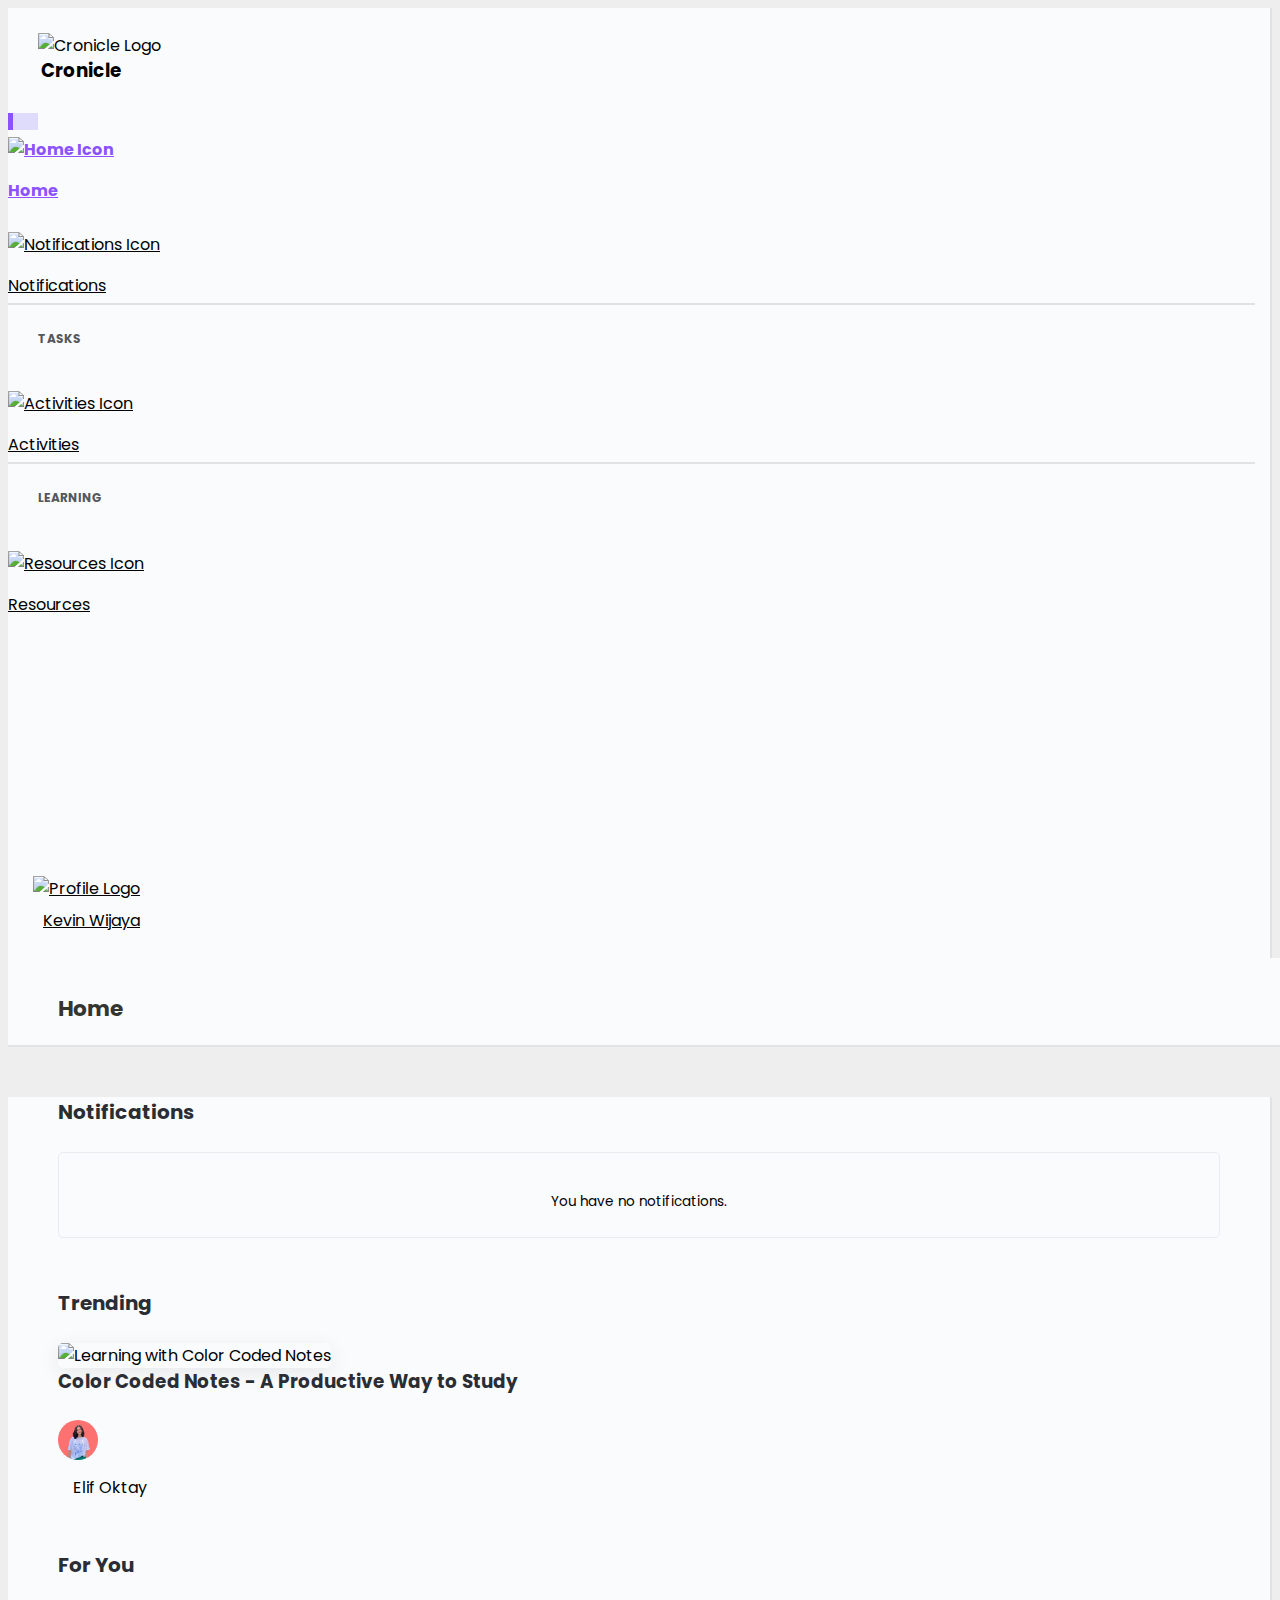
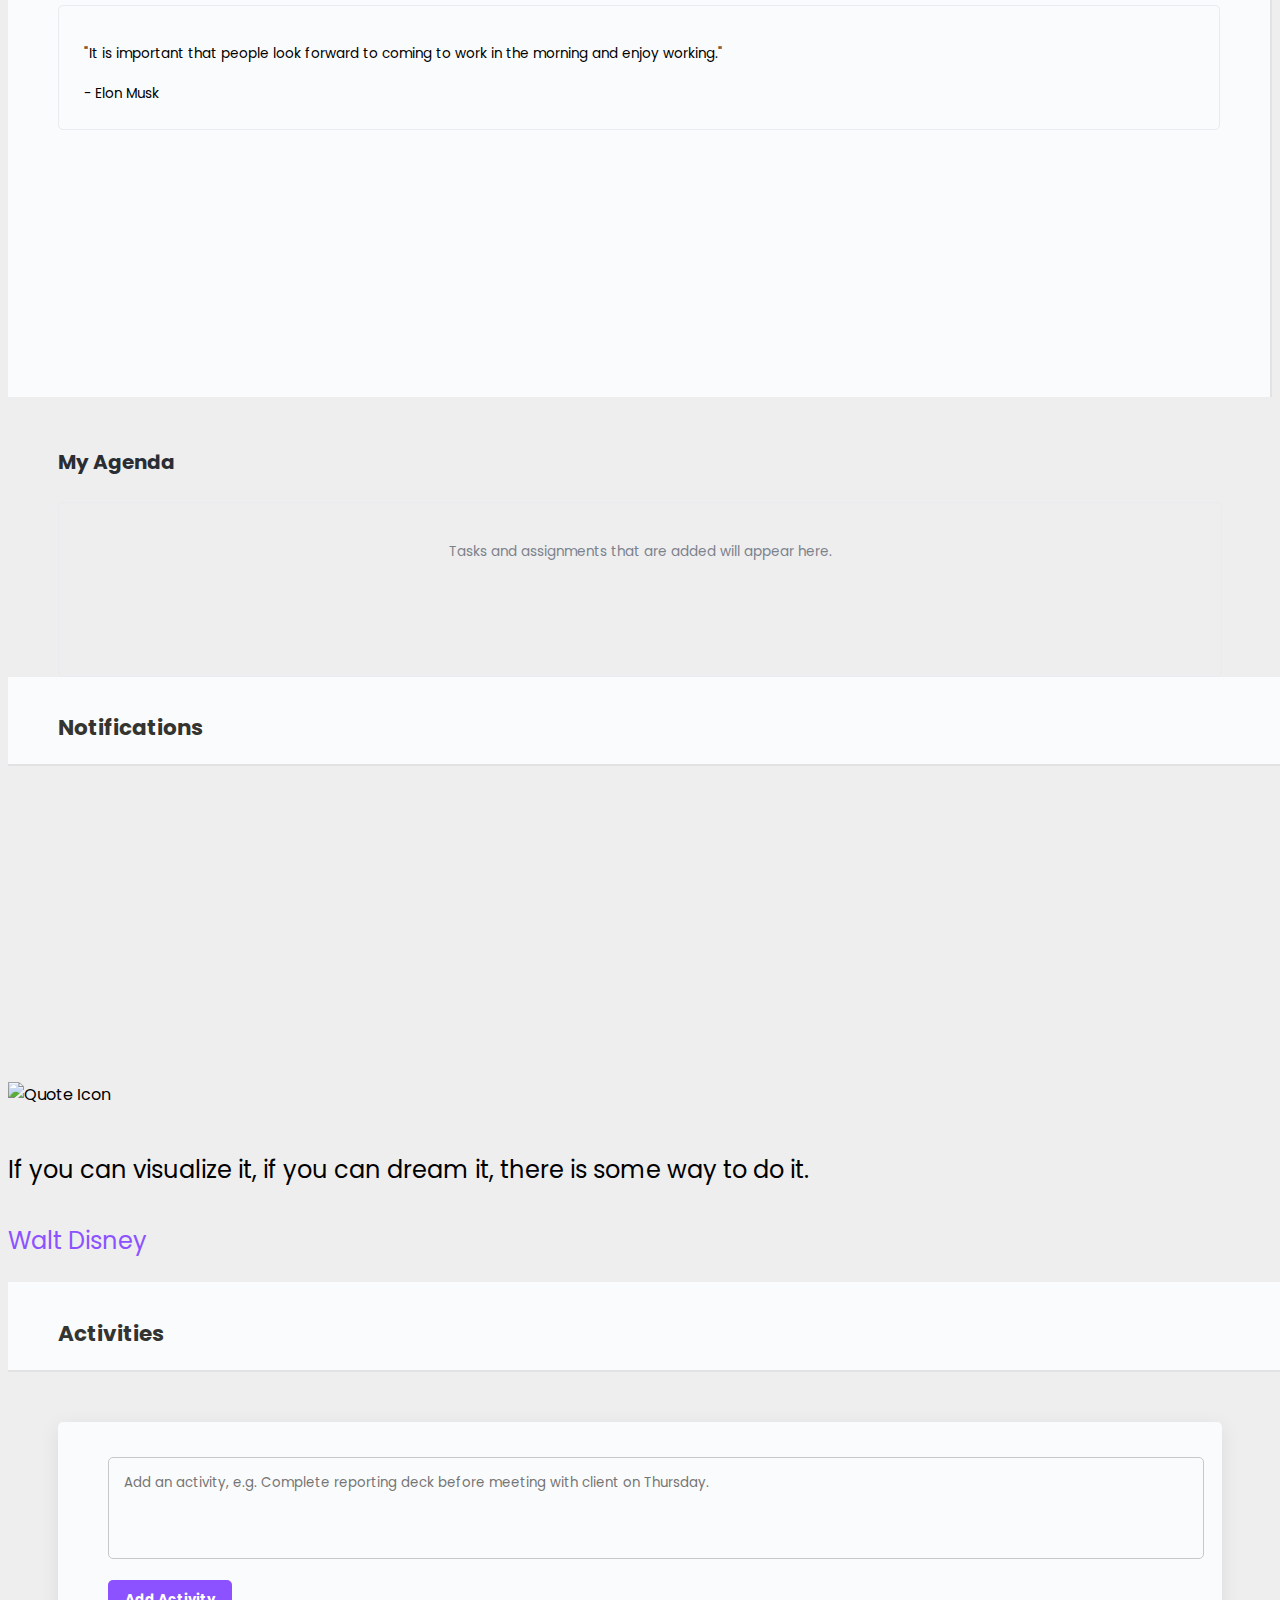
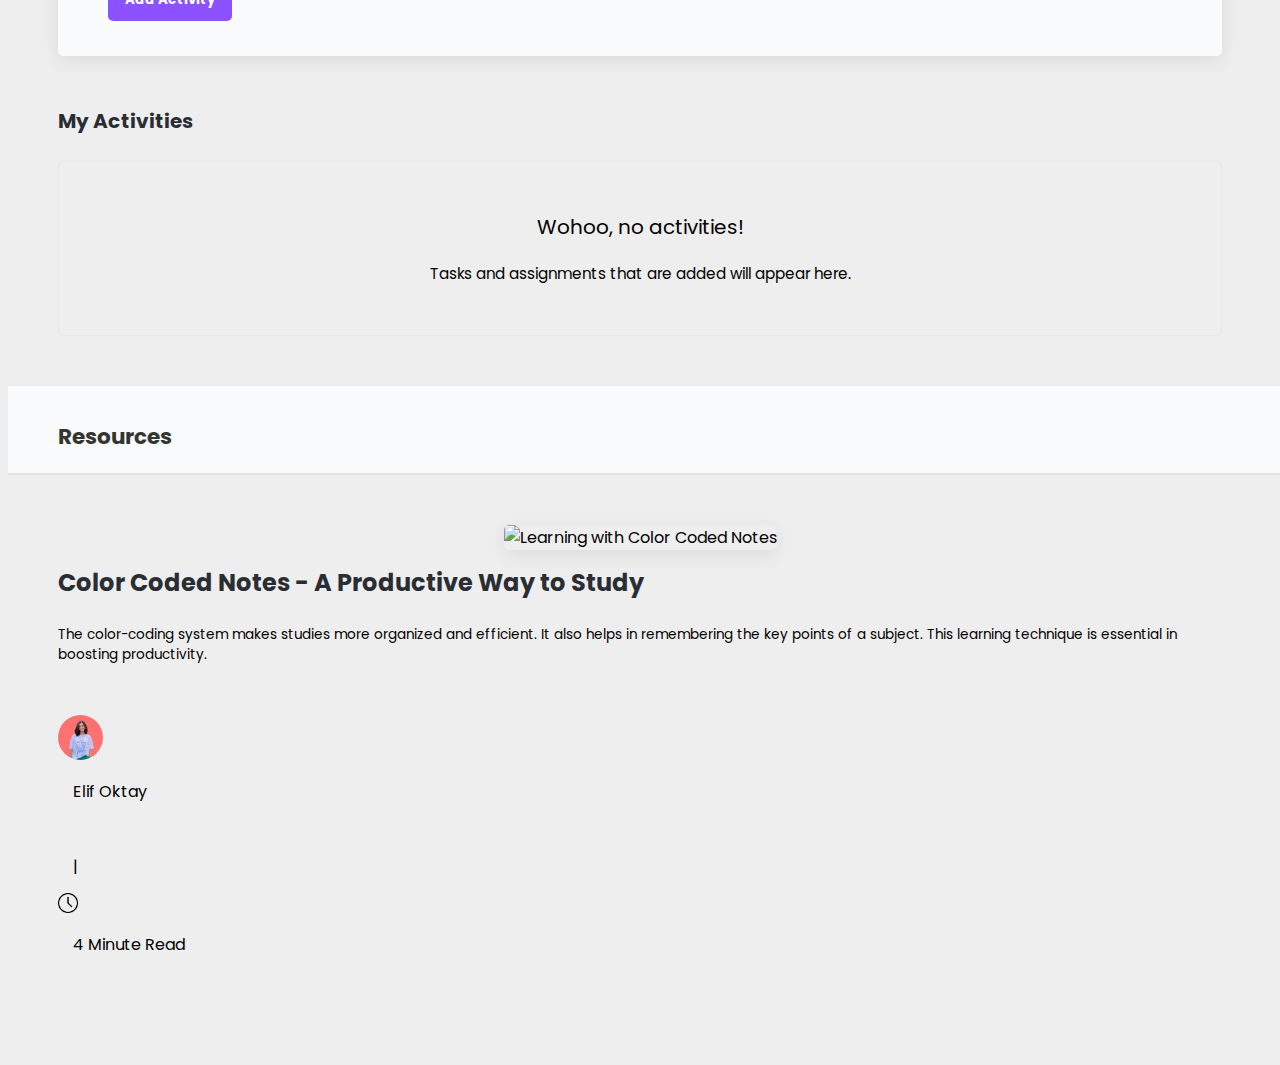
==== dashboard/index.html @ 2a7c4278 "Update index.html" ====
<!DOCTYPE html>
<html lang = "en-us">
<head>
	<!-- Webpage Title -->
	<title>Dashboard | Cronicle</title>

	<!-- Website Icon -->
	<link rel = "shortcut icon" type = "image" href = "../main/image/logo.png">

	<!-- Meta Tags -->
	<meta charset = "UTF-8"> <!-- Language -->
	<meta http-equiv='content-language' content='en-us'> <!-- Language -->

	<meta name = "viewport" content = "width = device-width, initial-scale = 1"> <!-- Mobile Responsiveness -->

	<!-- Bootstrap 4.1 CSS Library -->
	<link rel = "stylesheet" href = "https://cdn.jsdelivr.net/npm/bootstrap@4.1.3/dist/css/bootstrap.min.css" integrity = "sha384-MCw98/SFnGE8fJT3GXwEOngsV7Zt27NXFoaoApmYm81iuXoPkFOJwJ8ERdknLPMO" crossorigin = "anonymous">

	<!-- Main CSS -->
	<link rel = "stylesheet" href = "../main/css/style.css">

	<style>
		/** Default */
		body {
			background-color: #eee;
		}

		a {
			font-family: Segoe UI, roboto, Helvetica Neue, helvetica, arial, sans-serif;
		}

		div.container-fluid, div.col-2, div.col-10, div.col-12 {
			padding: 0;
		}

		div.row {
			margin: 0;
		}




		/** Left Navbar */
		div.nav {
			background-color: #fafbfc;
			height: 100vh;
			padding: 25px 15px 25px 0;
			border-right: 2px solid #e2e2e2;
			position: sticky;
			top: 0;
		}

		div.nav p {
			margin-bottom: 0;
		}

		div.nav div.logo {
			margin-left: 30px;
			margin-bottom: 25px;
		}

		div.nav div.logo p {
			color: black;
			font-weight: bold;
			font-size: 1.15em;
			margin-top: -1.5px;
			margin-left: 2.5px;
		}

		div.nav p.title {
			color: #53575e;
			font-weight: bold;
			font-size: .75em;
			border-top: 2px solid #e2e2e2;
			padding: 25px 0 15px 30px;
			margin-top: 5px;
		}

		div.nav a.profile {
			color: black;
			position: absolute;
			left: 25px;
			bottom: 25px;
		}

		div.nav a.profile:hover {
			color: var(--cpurple);
		}

		div.nav a.profile p {
			margin-top: 7.5px;
			margin-left: 10px;
		}

		div.nav a.nav-link {
			color: black;
			padding-left: 30px;
			margin-bottom: 10px;
			border-top-left-radius: 0;
			border-bottom-left-radius: 0;
		}

		div.nav a.nav-link:hover {
			background-color: rgb(245, 245, 245);
		}

		div.nav a.nav-link img[alt *= "Icon"] {
			margin-top: 3.5px;
			margin-right: 10px;
		}

		div.nav a.nav-link.active {
			background-color: #dfdbfb;
			color: var(--cpurple);
			font-weight: bold;
			border-left: 5px solid var(--cpurple);
			padding-left: 25px;
		}

		div.nav a.nav-link.active:hover {
			background-color: #dfdbfb;
		}

		div.nav a.nav-link.active img[alt *= "Home Icon"] {
			content: url("image/icon home active.svg");
		}

		div.nav a.nav-link.active img[alt *= "Notifications Icon"] {
			content: url("image/icon notifications active.svg");
		}

		div.nav a.nav-link.active img[alt *= "Activities Icon"] {
			content: url("image/icon activities active.svg");
		}

		div.nav a.nav-link.active img[alt *= "Resources Icon"] {
			content: url("image/icon resources active.svg");
		}




		/** Top NavBar */
		div.top-nav {
			background-color: #fafbfc;
			width: 100%;
			border-bottom: 2px solid #e2e2e2;
			padding: 20px 50px;
		}

		div.top-nav h1 {
			color: #343431;
			font-size: 1.35em;
			margin-bottom: 0;
		}




		/** Content */
		div.content {
			padding: 50px;
		}

		div.content h2 {
			color: #2a2e34;
			font-size: 1.25em;
			margin-bottom: 25px;
		}




		/** Home Page */
		div.home col-12 {
			padding: 0;
		}

		div.home h2 {
			color: #2a2e34;
			font-size: 1.25em;
			margin-top: 50px;
			margin-bottom: 25px;
		}

		div.home div.left {
			background-color: #fafbfc;
			min-height: 100vh;
			padding: 0 50px;
			border-right: 2px solid #e2e2e2;
		}

		div.home div.right {
			padding: 0 50px;
		}

		div.home div.notif, div.home div.for-you {
			font-size: .85em;
			text-align: center;
			border: 1px solid #e9ebf0;
			border-radius: 5px;
			padding: 25px;
		}

		div.home div.for-you {
			text-align: left;
			margin-bottom: 50px;
		}

		div.home div.notif p, div.home div.for-you p {
			margin-bottom: 0;
		}

		div.home div.trending div.col-4, div.home div.trending div.col-7 {
			padding: 0;
		}

		div.home div.trending h2 {
			font-size: 1.15em;
			margin-top: 0;
		}

		div.home div.trending img.full {
			box-shadow: 0 5px 20px #00000014;
		}

		div.home div.trending img[src *= "author"] {
			box-shadow: none;
			margin-bottom: 0;
			border-radius: 50%;
		}

		div.home div.trending p.description {
			font-size: 1em;
			margin-top: 7.5px;
			margin-left: 15px;
		}




		div.home div.agenda {
			color: #7c828d;
			font-size: .85em;
			text-align: center;
			border: 1px solid #e9ebf0;
			border-radius: 5px;
			padding: 25px 10px 100px 10px;
		}




		/** Notifications Page */
		div.notifications img {
			margin-top: 25%;
			margin-bottom: 25px;
		}

		div.notifications h2 {
			font-weight: normal;
			line-height: 1.5em;
			margin-bottom: 35px;
		}

		div.notifications p {
			color: var(--cpurple);
			font-size: 1.5em;
		}




		/** Activities Page */
		div.activities div.add {
			background-color: #fafbfc;
			font-size: .95em;
			border-radius: 5px;
			box-shadow: 0 5px 20px #00000014;
			padding: 35px 50px;
			margin-bottom: 50px;
		}

		div.activities div.add textarea {
			background: transparent;
			border-radius: 5px;
			border: 1px solid rgb(200, 200, 200);
			width: 100%;
			height: 70px;
			resize: none;
			padding: 15px;
			margin-bottom: 15px;
		}

		div.activities div.add textarea:focus, div.activities div.add textarea:active {
			outline: none;
		}

		div.activities div.add button.primary {
			box-shadow: none;
		}

		div.activities div.list {
			border-radius: 5px;
			border: 1px solid rgba(127,127,127,.06);
		}

		div.activities div.list h3.zero {
			font-size: 1.25em;
			font-weight: normal;
			text-align: center;
			margin-top: 50px;
			margin-bottom: 20px;
		}

		div.activities div.list p.zero {
			text-align: center;
			font-size: .95em;
			margin-bottom: 50px;
		}




		/** Resources Page */
		div.resources div.content h2 {
			font-size: 1.5em;
			margin-top: 0;
		}

		div.resources div.content p {
			font-size: .85em;
			margin-bottom: 50px;
		}

		div.resources div.content div.col-4 {
			text-align: center;
		}

		div.resources div.content img.full {
			box-shadow: 0 5px 20px #00000014;
			width: 85%;
			margin-bottom: 15px;
		}

		div.resources div.content img[src *= "author"] {
			box-shadow: none;
			margin-bottom: 0;
			border-radius: 50%;
		}

		div.resources div.content p.description {
			font-size: 1em;
			margin-top: 12.5px;
			margin-left: 15px;
		}

		div.resources div.content p.break {
			font-size: 1em;
			margin: 12.5px 15px 0 15px;
		}

		div.resources div.content img[src *= "icon"] {
			margin-top: 13.5px;
		}




		/** Temporary Responsive CSS */
		@media (max-width: 1185px) {
			div.container-fluid {
				/** display: none; */
			}
		}

		/** @media (min-width: 1185px) { */
			div.small {
				display: none;
			}
		/** } */
	</style>
</head>
<body>

	<div class = "container-fluid">

		<div class="row">

		  	<div class="col-2">
		    	
		    	<div class="nav flex-column nav-pills" id="v-pills-tab" role="tablist" aria-orientation="vertical">

		    		<!-- Cronicle Logo -->
		    		<div class = "row logo">

		    			<img src = "../main/image/logo.png" alt = "Cronicle Logo" width = "25" height = "25">

						<p>Cronicle</p>

					</div>

					<!-- Links -->
			      	<a class="nav-link active" id="v-pills-home-tab" data-toggle="pill" href="#v-pills-home" role="tab" aria-controls="v-pills-home" aria-selected="true">

			      		<div class = "row">

				      		<img src = "image/icon home.svg" alt = "Home Icon" width = "15" height = "15">

				      		<p>Home</p>

				      	</div>

			      	</a>
			      
			      	<a class="nav-link" id="v-pills-notifications-tab" data-toggle="pill" href="#v-pills-notifications" role="tab" aria-controls="v-pills-notifications" aria-selected="false">

			      		<div class = "row">

				      		<img src = "image/icon notifications.svg" alt = "Notifications Icon" width = "15" height = "15">

			      			<p>Notifications</p>

			      		</div>

			      	</a>

			      	<p class = "title">TASKS</p>

			      	<a class="nav-link" id="v-pills-activities-tab" data-toggle="pill" href="#v-pills-activities" role="tab" aria-controls="v-pills-activities" aria-selected="false">

			      		<div class = "row">

				      		<img src = "image/icon activities.svg" alt = "Activities Icon" width = "15" height = "15">

				      		<p>Activities</p>

				      	</div>

			      	</a>

			      	<p class = "title">LEARNING</p>
			      
			      	<a class="nav-link" id="v-pills-resources-tab" data-toggle="pill" href="#v-pills-resources" role="tab" aria-controls="v-pills-resources" aria-selected="false">

			      		<div class = "row">

				      		<img src = "image/icon resources.svg" alt = "Resources Icon" width = "15" height = "15">

				      		<p>Resources</p>

				      	</div>

			      	</a>

			      	<a class = "profile" href = "#">

			      		<div class = "row">

				      		<img src = "image/logo profile.svg" alt = "Profile Logo" width = "35" height = "35">

				      		<p>Kevin Wijaya</p>

				      	</div>

			      	</a>
			    
			    </div>

			</div>

			<div class="col-10">

			    <div class="tab-content" id="v-pills-tabContent">

			    	<!-- Home Page -->
			    	<div class="tab-pane home fade show active" id="v-pills-home" role="tabpanel" aria-labelledby="v-pills-home-tab">

			    		<!-- Top NavBar -->
			    		<div class = "col-12">

				      		<div class = "top-nav">
							
				      			<h1>Home</h1>

							</div>

						</div>

						<!-- Content -->
						<div class = "col-12">

							<div class = "row">

								<div class = "col-8 left">

									<!-- Notifications -->
									<h2>Notifications</h2>

									<div class = "notif">

										<p>You have no notifications.</p>

									</div>

									<!-- Trending -->
									<h2>Trending</h2>

									<div class = "trending">

										<div class = "row">

											<div class = "col-4">

												<img src = "../learning/color-coded-notes/image.jpg" alt = "Learning with Color Coded Notes" class = "full">

											</div>

											<div class = "col-1"></div>

											<div class = "col-7">

												<h2>Color Coded Notes - A Productive Way to Study</h2>

												<div class = "row">

													<img src = "../learning/image/author elif.png" alt = "Author Elif" width = "40" height = "40">

													<p class = "description">Elif Oktay</p>

												</div>

											</div>

										</div>

									</div>

									<!-- For You -->
									<h2>For You</h2>

									<div class = "for-you">

										<p>
											"It is important that people look forward to coming to work in the morning and enjoy working." 

											<br><br>

											- Elon Musk
										</p>

									</div>

								</div>

								<div class = "col-4 right">

									<h2>My Agenda</h2>

									<div class = "agenda">

										<p>Tasks and assignments that are added will appear here.</p>

									</div>

								</div>

							</div>

						</div>

			  		</div>

			  		<!-- Notifications Page -->
			      	<div class="tab-pane notifications fade" id="v-pills-notifications" role="tabpanel" aria-labelledby="v-pills-notifications-tab">

			      		<!-- Top NavBar -->
			      		<div class = "col-12">

				      		<div class = "top-nav">
							
				      			<h1>Notifications</h1>

							</div>

						</div>

						<!-- Content -->
						<div class = "row">

							<div class = "col-3"></div>

							<div class = "col-6">
								
								<img src = "image/icon quote.svg" alt = "Quote Icon" width = "40" height = "40">

								<h2>If you can visualize it, if you can dream it, there is some way to do it.</h2>

								<p>Walt Disney</p>

							</div>

						</div>

			      	</div>
			      		
			      	<!-- Activities Page -->
			      	<div class="tab-pane activities fade" id="v-pills-activities" role="tabpanel" aria-labelledby="v-pills-activities-tab">

			      		<!-- Top NavBar -->
			      		<div class = "col-12">

				      		<div class = "top-nav">
							
				      			<h1>Activities</h1>

							</div>

						</div>

						<!-- Content -->
						<div class = "row">

							<div class = "col-1"></div>

							<div class = "col-10 content">

								<!-- Add Panel -->
								<div class = "add">

									<textarea placeholder = "Add an activity, e.g. Complete reporting deck before meeting with client on Thursday." required></textarea>

									<br>

									<button class = "primary">Add Activity</button>

								</div>

								<h2>My Activities</h2>

								<div class = "list">

									<h3 class = "zero">Wohoo, no activities!</h3>

									<p class = "zero">Tasks and assignments that are added will appear here.</p>

								</div>

							</div>

						</div>

			      	</div>
			      	
			      	<!-- Resources Page -->
			      	<div class="tab-pane resources fade" id="v-pills-resources" role="tabpanel" aria-labelledby="v-pills-resources-tab">

			      		<!-- Top NavBar -->
			      		<div class = "col-12">

				      		<div class = "top-nav">
							
				      			<h1>Resources</h1>

							</div>

						</div>

						<!-- Content -->
						<div class = "content">

							<div class = "row">

								<div class = "col-4">

									<img src = "../learning/color-coded-notes/image.jpg" alt = "Learning with Color Coded Notes" class = "full">

								</div>

								<div class = "col-8">

									<h2>Color Coded Notes - A Productive Way to Study</h2>

									<p>The color-coding system makes studies more organized and efficient. It also helps in remembering the key points of a subject. This learning technique is essential in boosting productivity.</p>

									<div class = "row">

										<img src = "../learning/image/author elif.png" alt = "Author Elif" width = "45" height = "45">

										<p class = "description">Elif Oktay</p>

										<p class = "break">|</p>

										<img src = "../learning/image/icon clock.png" alt = "Clock Icon" width = "20" height = "20">

										<p class = "description">4 Minute Read</p>

									</div>

								</div>

							</div>

						</div>

			      	</div>
			    
			    </div>
			  	
			</div>
	
		</div>

	</div>

	<!-- Temporary Code -->
	<div class = "container small" style = "text-align: center; margin-top: 25%;">

		<p style = "font-weight: bold; color: var(--cpurple);">

			Your device is too small! Try using your laptop or computer to access the dashboard demo.

		</p>

	</div>

	<!-- Bootstrap 4.1 JavaScript -->
	<script src="https://code.jquery.com/jquery-3.3.1.slim.min.js" integrity="sha384-q8i/X+965DzO0rT7abK41JStQIAqVgRVzpbzo5smXKp4YfRvH+8abtTE1Pi6jizo" crossorigin="anonymous"></script>
	<script src="https://cdn.jsdelivr.net/npm/popper.js@1.14.3/dist/umd/popper.min.js" integrity="sha384-ZMP7rVo3mIykV+2+9J3UJ46jBk0WLaUAdn689aCwoqbBJiSnjAK/l8WvCWPIPm49" crossorigin="anonymous"></script>
	<script src="https://cdn.jsdelivr.net/npm/bootstrap@4.1.3/dist/js/bootstrap.min.js" integrity="sha384-ChfqqxuZUCnJSK3+MXmPNIyE6ZbWh2IMqE241rYiqJxyMiZ6OW/JmZQ5stwEULTy" crossorigin="anonymous"></script>

</body>
</html>
---- main/css/style.css ----
/** Import Poppins Font */
@import url('https://fonts.googleapis.com/css2?family=Poppins:wght@400;700&display=swap');




/** Color Variables */
:root {
	--cpurple: #8c52ff;
}




/* Default */
* {
	font-family: 'Poppins', sans-serif;
}

h1, h2, h3 {
	font-weight: bold;
	margin-bottom: 50px;
}

a {
	color: black;
}

a:hover, a:focus, a:active  {
	color: var(--cpurple);
}

button:focus, button:active {
	outline: none;
}

button.primary {
	background-color: var(--cpurple);
	color: white;
	font-weight: bold;
	border-color: transparent;
	border-radius: 5px;
	box-shadow: 0 10px 20px 0 rgba(140, 82, 255, .45);
	padding: 8.5px 15px;
	transition: 0.25s ease background-color;
}

button.primary:hover, button.primary:focus, button.primary:active {
	background-color: #6610f2;
}

button.secondary {
	background-color: white;
	color: black;
	font-weight: bold;
	border-color: transparent;
	border-radius: 5px;
	box-shadow: 0 5px 20px 0 rgba(0, 0, 0, .15);
	padding: 8.5px 15px;
	transition: 0.25s ease background-color;
}

button.secondary:hover, button.secondary:focus, button.secondary:active {
	background-color: rgb(240, 240, 240);
}

div.top {
	margin-top: 15%;
}

div.full {
	min-height: 100vh;
}

div.row {
	margin-left: 0;
}

img.full {
	border-radius: 5px;
	width: 100%;
}




/** Animations */
@keyframes fade-right {
	0% {
		opacity: 0%;
		transform: translateX(-50px);
	}

	100% {
		opacity: 100%;
		transform: translateX(0);
	}
}




/** NavBar */
nav {
	background: white;
	box-shadow: 0 5px 10px #efefef;
}

nav span.icon-bar {
	background-color: var(--cpurple);
	border-radius: 5px;
	display: block;
	width: 35px;
	height: 5px;
	margin-bottom: 5px;
}

nav img {
	margin-top: 12.5px;
	margin-bottom: 12.5px;
	margin-right: 5px;

	user-drag: none;  /** Disable User Select */
   	user-select: none;
   	-moz-user-select: none;
   	-webkit-user-drag: none;
   	-webkit-user-select: none;
   	-ms-user-select: none;
}

nav a.navbar-brand p {
	color: black;
	font-weight: bold;
	font-size: 1.5em;
	margin-top: 15px;
	margin-right: 35px;
	margin-bottom: 0;
}

nav a.nav-link, nav button  {
	margin-right: 15px;
}

nav a.nav-link {
	font-weight: bold;
}

nav button.navbar-toggler {
	margin-top: 0;
}

nav button.navbar-toggler:active, nav button.navbar-toggler:focus {
	outline: none;
}




/** Sign Up Footer */
div.sign-up div.container {
	background-color: white;
	box-shadow: 0 10px 30px 0 rgba(0, 0, 0, .15);
	border-radius: 5px;
	margin-top: 125px;
	padding: 0;
	z-index: 1;
}

div.sign-up div.col-sm-12, div.sign-up div.col-lg-2 {
	padding: 0;
}

div.sign-up img {
	user-drag: none;  /** Disable User Select */
   	user-select: none;
   	-moz-user-select: none;
   	-webkit-user-drag: none;
   	-webkit-user-select: none;
   	-ms-user-select: none;
}

div.sign-up h2 {
	font-size: 30px;
	margin-top: 50px;
	margin-bottom: 15px;
}

div.sign-up p {
	font-size: 16px;
	margin-bottom: 50px;
}

div.sign-up button {
	margin-top: 55px;
	margin-left: 15px;
	padding: 15px 30px;
}




/** Footer */
footer {
	background-color: #fafbfc;
	border-top: 1px solid #dedfe1;
	min-height: 75vh;
	position: relative;
	margin-top: -75px;
	padding-top: 100px;
	z-index: -100;
}

footer.single {
	margin-top: 125px;	
}

footer h3 {
	color: #292d34;
	font-size: .95em;
	margin-top: 50px;
	margin-bottom: 25px;
}

footer ul {
	padding-left: 0;
}

footer li {
	list-style: none;
	margin-bottom: 15px;
}

footer div.bottom {
	border-top: 1px solid #dedfe1;
	margin-top: 50px;
	padding: 35px;
}

footer div.bottom img[alt *= "Cronicle Logo"] {
	margin-right: 5px;
}

footer div.bottom p {
	font-weight: bold;
	font-size: 1.75em;
	margin-top: 10px;
	margin-bottom: 0;
}

footer div.social {
	text-align: right;
}

footer div.social img[src *= "svg"] {
	margin: 20px 5px;
}




/** Responsive CSS */
@media (max-width: 1205px) {

	div.sign-up h2 {
		font-size: 25px;
	}

}

@media (max-width: 1000px) {

	div.sign-up div.container {
		padding: 35px 50px;
	}

	div.sign-up h2 {
		margin-top: 0;
	}

	div.sign-up p {
		margin-bottom: 25px;
	}

	div.sign-up button {
		margin-top: 0;
	}

}

@media (max-width: 992px) {

	button.navbar-toggler {
		margin-top: 15px;
	}

	nav a.nav-link, nav button {
		margin-top: 25px;
	}

	div.container img.full {
		margin: 50px 0;
	}

	div.sign-up img {
		display: none;
	}

}

@media (max-width: 880px) {

	div.top {
		margin-top: 20%;
	}

}

@media (max-width: 600px) {

	nav img, nav a.nav-link, nav button {
		margin-left: 30px;
	}

	div.container {
		padding: 0 5%;
	}

	div.top {
		margin-top: 35%;
	}

	div.sign-up div.container {
		width: 80%;
	}

	footer div.bottom div.logo {
		display: flex;
		justify-content: center;
		align-content: center;
		margin-bottom: 25px;
	}

	footer div.social {
		text-align: center;
	}

}
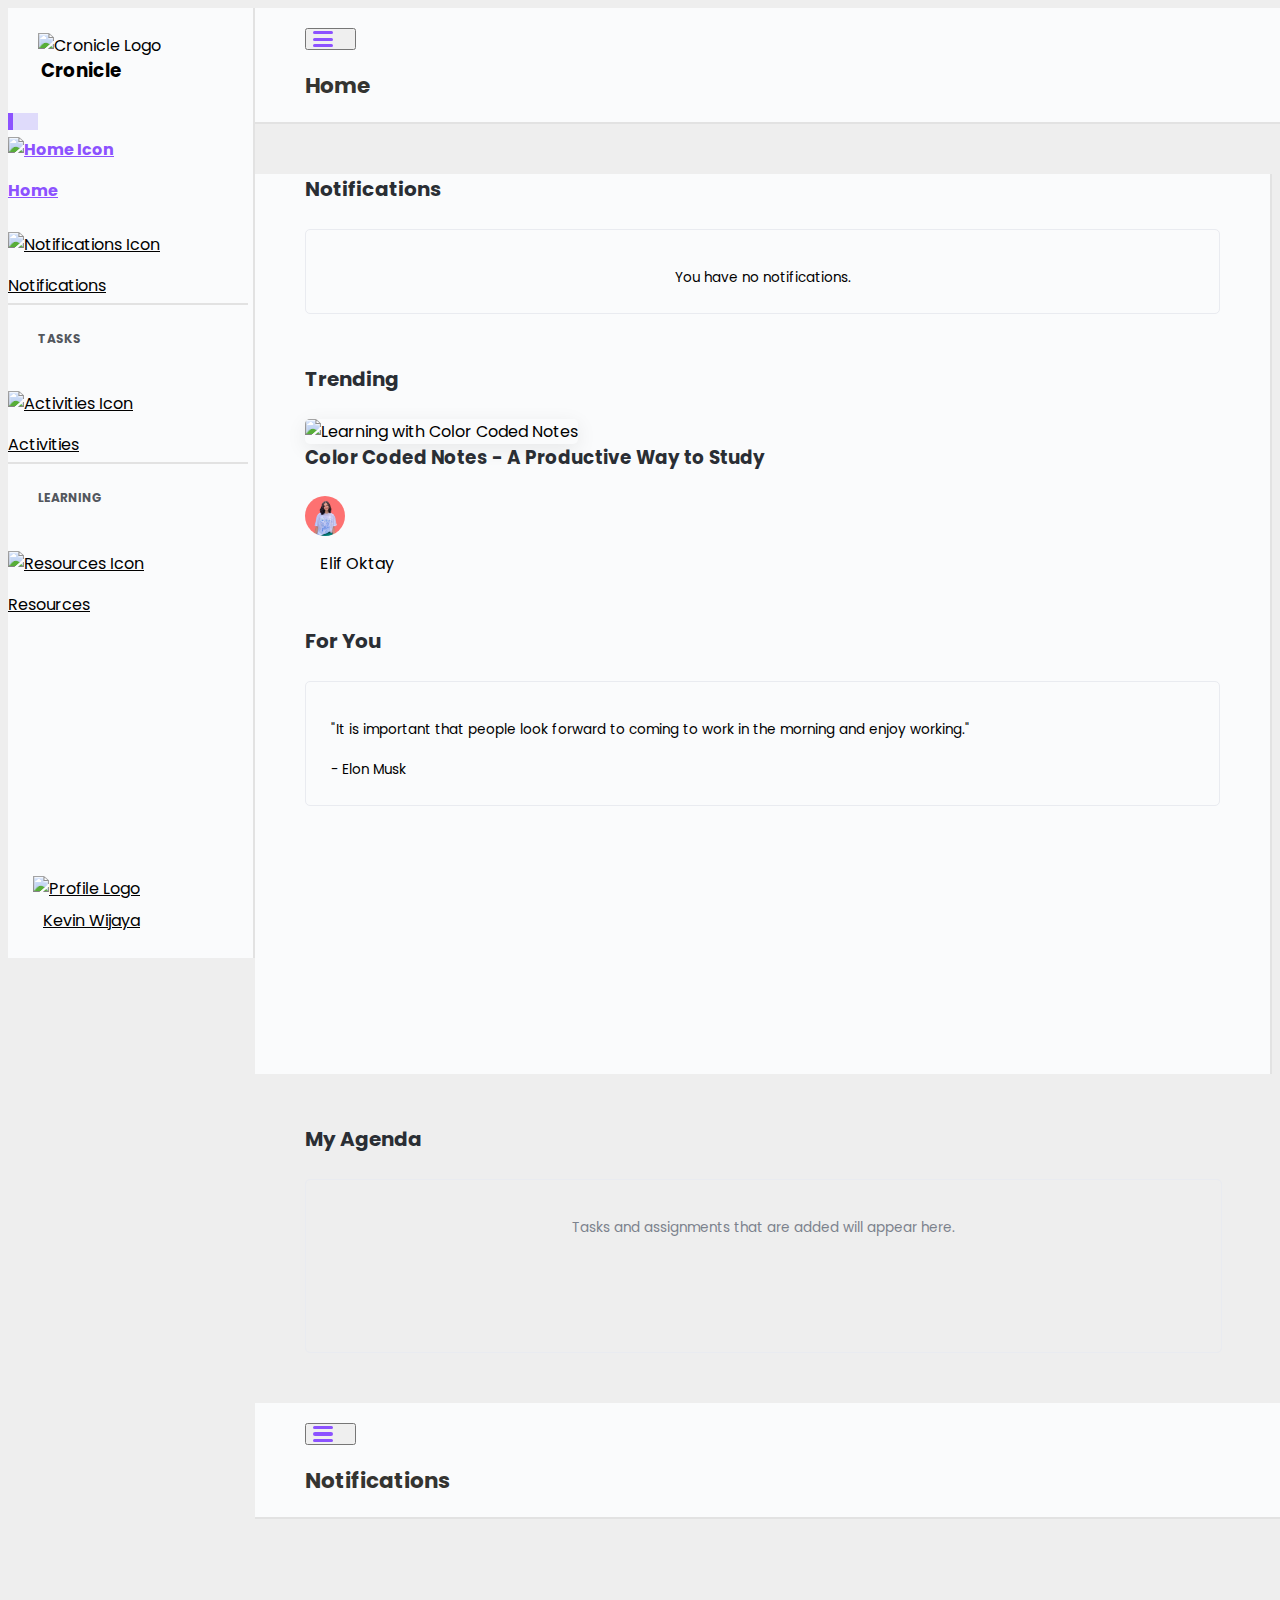
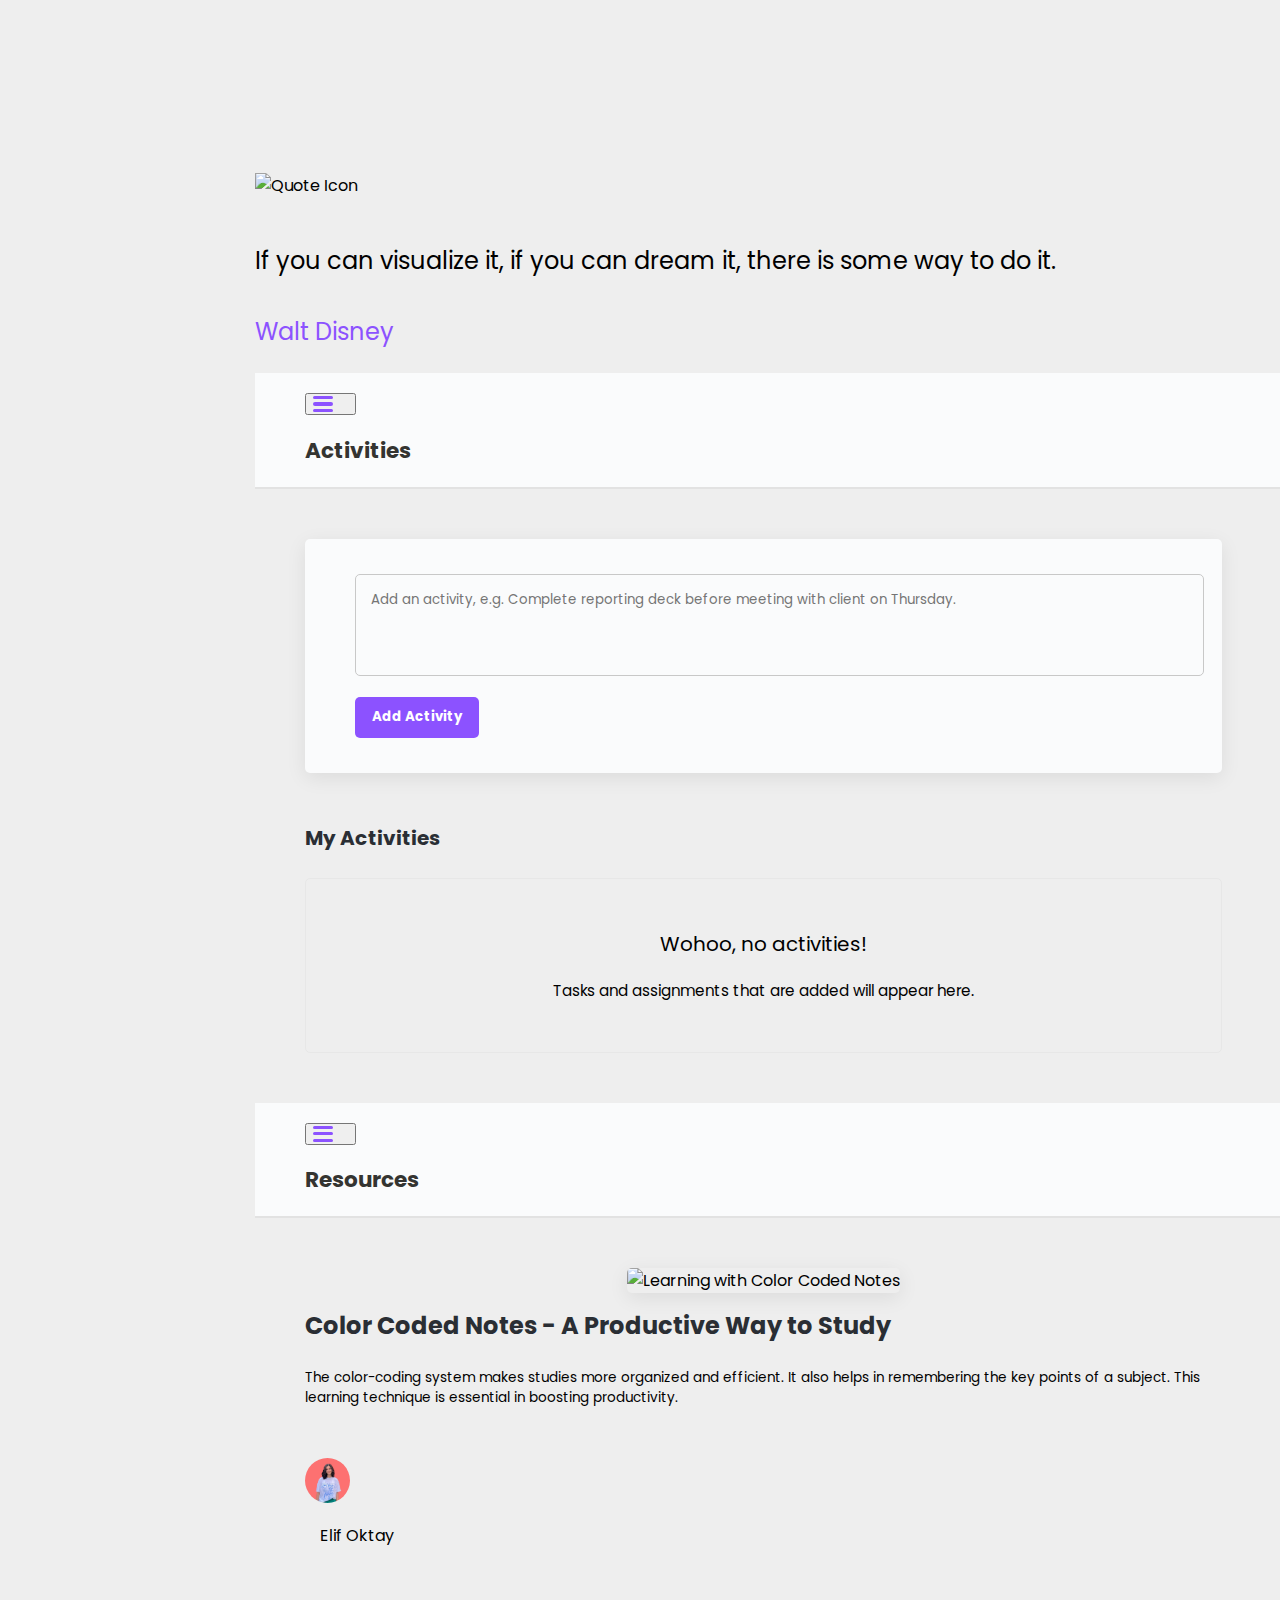
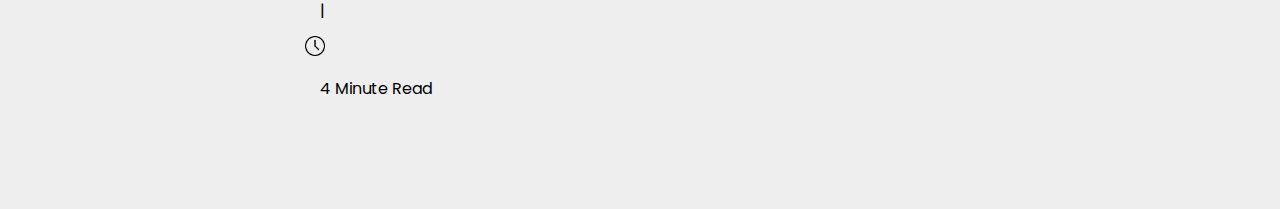
==== commit 67ad8cab: "Update index.html" ====
--- a/dashboard/index.html
+++ b/dashboard/index.html
@@ -40,14 +40,30 @@
 
 
 
+		/** Wrapper */
+		div.wrapper {
+			display: flex;
+			transition: all 0.3s;
+		}
+
+
+
+
 		/** Left Navbar */
 		div.nav {
 			background-color: #fafbfc;
+			min-width: 240px;
+			max-width: 240px;
 			height: 100vh;
-			padding: 25px 15px 25px 0;
+			padding: 25px 5px 25px 0;
 			border-right: 2px solid #e2e2e2;
 			position: sticky;
 			top: 0;
+			transition: all .3s;
+		}
+
+		div.nav.active {
+			margin-left: -240px;
 		}
 
 		div.nav p {
@@ -140,6 +156,26 @@
 
 
 
+		/** Content */
+		div.tab-content {
+			width: 100%;
+			min-height: 100vh;
+			transition: all .3s;
+		}
+
+		div.content {
+			padding: 50px;
+		}
+
+		div.content h2 {
+			color: #2a2e34;
+			font-size: 1.25em;
+			margin-bottom: 25px;
+		}
+
+
+
+
 		/** Top NavBar */
 		div.top-nav {
 			background-color: #fafbfc;
@@ -154,20 +190,16 @@
 			margin-bottom: 0;
 		}
 
-
-
-
-		/** Content */
-		div.content {
-			padding: 50px;
-		}
-
-		div.content h2 {
-			color: #2a2e34;
-			font-size: 1.25em;
-			margin-bottom: 25px;
-		}
-
+		div.top-nav span.icon-bar {
+			background-color: var(--cpurple);
+			border-radius: 5px;
+			display: block;
+			width: 20px;
+			height: 3.25px;
+			margin-bottom: 3.25px;
+			margin-right: 15px;
+		}
+		
 
 
 
@@ -211,7 +243,7 @@
 			margin-bottom: 0;
 		}
 
-		div.home div.trending div.col-4, div.home div.trending div.col-7 {
+		div.home div.trending div.col-sm-4, div.home div.trending div.col-sm-7 {
 			padding: 0;
 		}
 
@@ -246,6 +278,7 @@
 			border: 1px solid #e9ebf0;
 			border-radius: 5px;
 			padding: 25px 10px 100px 10px;
+			margin-bottom: 50px;
 		}
 
 
@@ -333,7 +366,7 @@
 			margin-bottom: 50px;
 		}
 
-		div.resources div.content div.col-4 {
+		div.resources div.content div.col-sm-4 {
 			text-align: center;
 		}
 
@@ -367,367 +400,457 @@
 
 
 
-		/** Temporary Responsive CSS */
-		@media (max-width: 1185px) {
-			div.container-fluid {
-				/** display: none; */
+		/** Responsive CSS */
+		@media (max-width: 1000px) {
+
+			div.nav {
+				margin-left: -240px;
 			}
-		}
-
-		/** @media (min-width: 1185px) { */
-			div.small {
+
+			div.nav.active {
+				margin-left: 0;
+			}
+
+			button.navbar-toggler {
+				margin-top: 0;
+			}
+		
+		}
+
+		@media (max-width: 960px) {
+
+			div.tab-content {
+				min-width: 100vw;
+				max-width: 100vw;
+			}
+			
+		}
+
+		@media (max-width: 812px) {
+
+			div.resources div.content p.subtitle, div.resources div.content img[src *= "icon"] {
 				display: none;
 			}
-		/** } */
+
+		}
+ 
+		@media (max-width: 768px) {
+
+			div.home div.left {
+				border-bottom: 2px solid #e2e2e2;
+			}
+
+			div.resources div.content img.full {
+				width: 100%;
+			}
+
+		}
+
+		@media (max-width: 576px) {
+
+			div.resources div.content img.full, div.home div.trending img.full {
+				margin-bottom: 25px;
+			}
+
+		}
+
 	</style>
 </head>
 <body>
 
 	<div class = "container-fluid">
 
-		<div class="row">
-
-		  	<div class="col-2">
-		    	
-		    	<div class="nav flex-column nav-pills" id="v-pills-tab" role="tablist" aria-orientation="vertical">
-
-		    		<!-- Cronicle Logo -->
-		    		<div class = "row logo">
-
-		    			<img src = "../main/image/logo.png" alt = "Cronicle Logo" width = "25" height = "25">
-
-						<p>Cronicle</p>
+		<div class = "wrapper">
+
+	    	<div class = "nav flex-column nav-pills" id = "v-pills-tab" role = "tablist" aria-orientation = "vertical">
+
+	    		<!-- Cronicle Logo -->
+	    		<div class = "row logo">
+
+	    			<img src = "../main/image/logo.png" alt = "Cronicle Logo" width = "25" height = "25">
+
+					<p>Cronicle</p>
+
+				</div>
+
+				<!-- Links -->
+		      	<a class="nav-link active" id="v-pills-home-tab" data-toggle="pill" href="#v-pills-home" role="tab" aria-controls="v-pills-home" aria-selected="true">
+
+		      		<div class = "row">
+
+			      		<img src = "image/icon home.svg" alt = "Home Icon" width = "15" height = "15">
+
+			      		<p>Home</p>
+
+			      	</div>
+
+		      	</a>
+		      
+		      	<a class="nav-link" id="v-pills-notifications-tab" data-toggle="pill" href="#v-pills-notifications" role="tab" aria-controls="v-pills-notifications" aria-selected="false">
+
+		      		<div class = "row">
+
+			      		<img src = "image/icon notifications.svg" alt = "Notifications Icon" width = "15" height = "15">
+
+		      			<p>Notifications</p>
+
+		      		</div>
+
+		      	</a>
+
+		      	<p class = "title">TASKS</p>
+
+		      	<a class="nav-link" id="v-pills-activities-tab" data-toggle="pill" href="#v-pills-activities" role="tab" aria-controls="v-pills-activities" aria-selected="false">
+
+		      		<div class = "row">
+
+			      		<img src = "image/icon activities.svg" alt = "Activities Icon" width = "15" height = "15">
+
+			      		<p>Activities</p>
+
+			      	</div>
+
+		      	</a>
+
+		      	<p class = "title">LEARNING</p>
+		      
+		      	<a class="nav-link" id="v-pills-resources-tab" data-toggle="pill" href="#v-pills-resources" role="tab" aria-controls="v-pills-resources" aria-selected="false">
+
+		      		<div class = "row">
+
+			      		<img src = "image/icon resources.svg" alt = "Resources Icon" width = "15" height = "15">
+
+			      		<p>Resources</p>
+
+			      	</div>
+
+		      	</a>
+
+		      	<a class = "profile" href = "#">
+
+		      		<div class = "row">
+
+			      		<img src = "image/logo profile.svg" alt = "Profile Logo" width = "35" height = "35">
+
+			      		<p>Kevin Wijaya</p>
+
+			      	</div>
+
+		      	</a>
+		    
+		    </div>
+
+		    <div class = "tab-content" id = "v-pills-tabContent">
+
+		    	<!-- Home Page -->
+		    	<div class="tab-pane home fade show active" id="v-pills-home" role="tabpanel" aria-labelledby="v-pills-home-tab">
+
+		    		<!-- Top NavBar -->
+		    		<div class = "col-12">
+
+			      		<div class = "top-nav">
+							
+			      			<div class = "row">
+
+				      			<button class = "navbar-toggler" type = "button" data-toggle = "collapse" data-target = "#navbarSupportedContent" aria-controls = "navbarSupportedContent" aria-expanded = "false" aria-label = "Toggle navigation">
+
+									<span class = "icon-bar"></span>
+									<span class = "icon-bar"></span>
+									<span class = "icon-bar" style = "margin-bottom: 0;"></span>
+
+								</button>
+
+				      			<h1>Home</h1>
+
+				      		</div>
+
+						</div>
 
 					</div>
 
-					<!-- Links -->
-			      	<a class="nav-link active" id="v-pills-home-tab" data-toggle="pill" href="#v-pills-home" role="tab" aria-controls="v-pills-home" aria-selected="true">
-
-			      		<div class = "row">
-
-				      		<img src = "image/icon home.svg" alt = "Home Icon" width = "15" height = "15">
-
-				      		<p>Home</p>
-
-				      	</div>
-
-			      	</a>
-			      
-			      	<a class="nav-link" id="v-pills-notifications-tab" data-toggle="pill" href="#v-pills-notifications" role="tab" aria-controls="v-pills-notifications" aria-selected="false">
-
-			      		<div class = "row">
-
-				      		<img src = "image/icon notifications.svg" alt = "Notifications Icon" width = "15" height = "15">
-
-			      			<p>Notifications</p>
-
-			      		</div>
-
-			      	</a>
-
-			      	<p class = "title">TASKS</p>
-
-			      	<a class="nav-link" id="v-pills-activities-tab" data-toggle="pill" href="#v-pills-activities" role="tab" aria-controls="v-pills-activities" aria-selected="false">
-
-			      		<div class = "row">
-
-				      		<img src = "image/icon activities.svg" alt = "Activities Icon" width = "15" height = "15">
-
-				      		<p>Activities</p>
-
-				      	</div>
-
-			      	</a>
-
-			      	<p class = "title">LEARNING</p>
-			      
-			      	<a class="nav-link" id="v-pills-resources-tab" data-toggle="pill" href="#v-pills-resources" role="tab" aria-controls="v-pills-resources" aria-selected="false">
-
-			      		<div class = "row">
-
-				      		<img src = "image/icon resources.svg" alt = "Resources Icon" width = "15" height = "15">
-
-				      		<p>Resources</p>
-
-				      	</div>
-
-			      	</a>
-
-			      	<a class = "profile" href = "#">
-
-			      		<div class = "row">
-
-				      		<img src = "image/logo profile.svg" alt = "Profile Logo" width = "35" height = "35">
-
-				      		<p>Kevin Wijaya</p>
-
-				      	</div>
-
-			      	</a>
-			    
-			    </div>
-
-			</div>
-
-			<div class="col-10">
-
-			    <div class="tab-content" id="v-pills-tabContent">
-
-			    	<!-- Home Page -->
-			    	<div class="tab-pane home fade show active" id="v-pills-home" role="tabpanel" aria-labelledby="v-pills-home-tab">
-
-			    		<!-- Top NavBar -->
-			    		<div class = "col-12">
-
-				      		<div class = "top-nav">
+					<!-- Content -->
+					<div class = "col-12">
+
+						<div class = "row">
+
+							<div class = "col-md-8 left">
+
+								<!-- Notifications -->
+								<h2>Notifications</h2>
+
+								<div class = "notif">
+
+									<p>You have no notifications.</p>
+
+								</div>
+
+								<!-- Trending -->
+								<h2>Trending</h2>
+
+								<div class = "trending">
+
+									<div class = "row">
+
+										<div class = "col-sm-4">
+
+											<img src = "../learning/color-coded-notes/image.jpg" alt = "Learning with Color Coded Notes" class = "full">
+
+										</div>
+
+										<div class = "col-sm-1"></div>
+
+										<div class = "col-sm-7">
+
+											<h2>Color Coded Notes - A Productive Way to Study</h2>
+
+											<div class = "row">
+
+												<img src = "../learning/image/author elif.png" alt = "Author Elif" width = "40" height = "40">
+
+												<p class = "description">Elif Oktay</p>
+
+											</div>
+
+										</div>
+
+									</div>
+
+								</div>
+
+								<!-- For You -->
+								<h2>For You</h2>
+
+								<div class = "for-you">
+
+									<p>
+										"It is important that people look forward to coming to work in the morning and enjoy working." 
+
+										<br><br>
+
+										- Elon Musk
+									</p>
+
+								</div>
+
+							</div>
+
+							<div class = "col-md-4 right">
+
+								<h2>My Agenda</h2>
+
+								<div class = "agenda">
+
+									<p>Tasks and assignments that are added will appear here.</p>
+
+								</div>
+
+							</div>
+
+						</div>
+
+					</div>
+
+		  		</div>
+
+		  		<!-- Notifications Page -->
+		      	<div class="tab-pane notifications fade" id="v-pills-notifications" role="tabpanel" aria-labelledby="v-pills-notifications-tab">
+
+		      		<!-- Top NavBar -->
+		      		<div class = "col-12">
+
+			      		<div class = "top-nav">
 							
-				      			<h1>Home</h1>
+							<div class = "row">
+
+				      			<button class = "navbar-toggler" type = "button" data-toggle = "collapse" data-target = "#navbarSupportedContent" aria-controls = "navbarSupportedContent" aria-expanded = "false" aria-label = "Toggle navigation">
+
+									<span class = "icon-bar"></span>
+									<span class = "icon-bar"></span>
+									<span class = "icon-bar" style = "margin-bottom: 0;"></span>
+
+								</button>
+
+				      			<h1>Notifications</h1>
+
+				      		</div>
+
+						</div>
+
+					</div>
+
+					<!-- Content -->
+					<div class = "row">
+
+						<div class = "col-3"></div>
+
+						<div class = "col-6">
+							
+							<img src = "image/icon quote.svg" alt = "Quote Icon" width = "40" height = "40">
+
+							<h2>If you can visualize it, if you can dream it, there is some way to do it.</h2>
+
+							<p>Walt Disney</p>
+
+						</div>
+
+					</div>
+
+		      	</div>
+		      		
+		      	<!-- Activities Page -->
+		      	<div class="tab-pane activities fade" id="v-pills-activities" role="tabpanel" aria-labelledby="v-pills-activities-tab">
+
+		      		<!-- Top NavBar -->
+		      		<div class = "col-12">
+
+			      		<div class = "top-nav">
+						
+			      			<div class = "row">
+
+				      			<button class = "navbar-toggler" type = "button" data-toggle = "collapse" data-target = "#navbarSupportedContent" aria-controls = "navbarSupportedContent" aria-expanded = "false" aria-label = "Toggle navigation">
+
+									<span class = "icon-bar"></span>
+									<span class = "icon-bar"></span>
+									<span class = "icon-bar" style = "margin-bottom: 0;"></span>
+
+								</button>
+
+				      			<h1>Activities</h1>
+
+				      		</div>
+
+						</div>
+
+					</div>
+
+					<!-- Content -->
+					<div class = "row">
+
+						<div class = "col-sm-1"></div>
+
+						<div class = "col-sm-10 content">
+
+							<!-- Add Panel -->
+							<div class = "add">
+
+								<textarea placeholder = "Add an activity, e.g. Complete reporting deck before meeting with client on Thursday." required></textarea>
+
+								<br>
+
+								<button class = "primary">Add Activity</button>
 
 							</div>
 
+							<h2>My Activities</h2>
+
+							<div class = "list">
+
+								<h3 class = "zero">Wohoo, no activities!</h3>
+
+								<p class = "zero">Tasks and assignments that are added will appear here.</p>
+
+							</div>
+
 						</div>
 
-						<!-- Content -->
-						<div class = "col-12">
-
-							<div class = "row">
-
-								<div class = "col-8 left">
-
-									<!-- Notifications -->
-									<h2>Notifications</h2>
-
-									<div class = "notif">
-
-										<p>You have no notifications.</p>
-
-									</div>
-
-									<!-- Trending -->
-									<h2>Trending</h2>
-
-									<div class = "trending">
-
-										<div class = "row">
-
-											<div class = "col-4">
-
-												<img src = "../learning/color-coded-notes/image.jpg" alt = "Learning with Color Coded Notes" class = "full">
-
-											</div>
-
-											<div class = "col-1"></div>
-
-											<div class = "col-7">
-
-												<h2>Color Coded Notes - A Productive Way to Study</h2>
-
-												<div class = "row">
-
-													<img src = "../learning/image/author elif.png" alt = "Author Elif" width = "40" height = "40">
-
-													<p class = "description">Elif Oktay</p>
-
-												</div>
-
-											</div>
-
-										</div>
-
-									</div>
-
-									<!-- For You -->
-									<h2>For You</h2>
-
-									<div class = "for-you">
-
-										<p>
-											"It is important that people look forward to coming to work in the morning and enjoy working." 
-
-											<br><br>
-
-											- Elon Musk
-										</p>
-
-									</div>
+					</div>
+
+		      	</div>
+		      	
+		      	<!-- Resources Page -->
+		      	<div class="tab-pane resources fade" id="v-pills-resources" role="tabpanel" aria-labelledby="v-pills-resources-tab">
+
+		      		<!-- Top NavBar -->
+		      		<div class = "col-12">
+
+			      		<div class = "top-nav">
+						
+			      			<div class = "row">
+
+				      			<button class = "navbar-toggler" type = "button" data-toggle = "collapse" data-target = "#navbarSupportedContent" aria-controls = "navbarSupportedContent" aria-expanded = "false" aria-label = "Toggle navigation">
+
+									<span class = "icon-bar"></span>
+									<span class = "icon-bar"></span>
+									<span class = "icon-bar" style = "margin-bottom: 0;"></span>
+
+								</button>
+
+				      			<h1>Resources</h1>
+
+				      		</div>
+
+						</div>
+
+					</div>
+
+					<!-- Content -->
+					<div class = "content">
+
+						<div class = "row">
+
+							<div class = "col-sm-4">
+
+								<img src = "../learning/color-coded-notes/image.jpg" alt = "Learning with Color Coded Notes" class = "full">
+
+							</div>
+
+							<div class = "col-sm-8">
+
+								<h2>Color Coded Notes - A Productive Way to Study</h2>
+
+								<p class = "subtitle">The color-coding system makes studies more organized and efficient. It also helps in remembering the key points of a subject. This learning technique is essential in boosting productivity.</p>
+
+								<div class = "row">
+
+									<img src = "../learning/image/author elif.png" alt = "Author Elif" width = "45" height = "45">
+
+									<p class = "description">Elif Oktay</p>
+
+									<p class = "break">|</p>
+
+									<img src = "../learning/image/icon clock.png" alt = "Clock Icon" width = "20" height = "20">
+
+									<p class = "description">4 Minute Read</p>
 
 								</div>
 
-								<div class = "col-4 right">
-
-									<h2>My Agenda</h2>
-
-									<div class = "agenda">
-
-										<p>Tasks and assignments that are added will appear here.</p>
-
-									</div>
-
-								</div>
-
 							</div>
 
 						</div>
 
-			  		</div>
-
-			  		<!-- Notifications Page -->
-			      	<div class="tab-pane notifications fade" id="v-pills-notifications" role="tabpanel" aria-labelledby="v-pills-notifications-tab">
-
-			      		<!-- Top NavBar -->
-			      		<div class = "col-12">
-
-				      		<div class = "top-nav">
-							
-				      			<h1>Notifications</h1>
-
-							</div>
-
-						</div>
-
-						<!-- Content -->
-						<div class = "row">
-
-							<div class = "col-3"></div>
-
-							<div class = "col-6">
-								
-								<img src = "image/icon quote.svg" alt = "Quote Icon" width = "40" height = "40">
-
-								<h2>If you can visualize it, if you can dream it, there is some way to do it.</h2>
-
-								<p>Walt Disney</p>
-
-							</div>
-
-						</div>
-
-			      	</div>
-			      		
-			      	<!-- Activities Page -->
-			      	<div class="tab-pane activities fade" id="v-pills-activities" role="tabpanel" aria-labelledby="v-pills-activities-tab">
-
-			      		<!-- Top NavBar -->
-			      		<div class = "col-12">
-
-				      		<div class = "top-nav">
-							
-				      			<h1>Activities</h1>
-
-							</div>
-
-						</div>
-
-						<!-- Content -->
-						<div class = "row">
-
-							<div class = "col-1"></div>
-
-							<div class = "col-10 content">
-
-								<!-- Add Panel -->
-								<div class = "add">
-
-									<textarea placeholder = "Add an activity, e.g. Complete reporting deck before meeting with client on Thursday." required></textarea>
-
-									<br>
-
-									<button class = "primary">Add Activity</button>
-
-								</div>
-
-								<h2>My Activities</h2>
-
-								<div class = "list">
-
-									<h3 class = "zero">Wohoo, no activities!</h3>
-
-									<p class = "zero">Tasks and assignments that are added will appear here.</p>
-
-								</div>
-
-							</div>
-
-						</div>
-
-			      	</div>
-			      	
-			      	<!-- Resources Page -->
-			      	<div class="tab-pane resources fade" id="v-pills-resources" role="tabpanel" aria-labelledby="v-pills-resources-tab">
-
-			      		<!-- Top NavBar -->
-			      		<div class = "col-12">
-
-				      		<div class = "top-nav">
-							
-				      			<h1>Resources</h1>
-
-							</div>
-
-						</div>
-
-						<!-- Content -->
-						<div class = "content">
-
-							<div class = "row">
-
-								<div class = "col-4">
-
-									<img src = "../learning/color-coded-notes/image.jpg" alt = "Learning with Color Coded Notes" class = "full">
-
-								</div>
-
-								<div class = "col-8">
-
-									<h2>Color Coded Notes - A Productive Way to Study</h2>
-
-									<p>The color-coding system makes studies more organized and efficient. It also helps in remembering the key points of a subject. This learning technique is essential in boosting productivity.</p>
-
-									<div class = "row">
-
-										<img src = "../learning/image/author elif.png" alt = "Author Elif" width = "45" height = "45">
-
-										<p class = "description">Elif Oktay</p>
-
-										<p class = "break">|</p>
-
-										<img src = "../learning/image/icon clock.png" alt = "Clock Icon" width = "20" height = "20">
-
-										<p class = "description">4 Minute Read</p>
-
-									</div>
-
-								</div>
-
-							</div>
-
-						</div>
-
-			      	</div>
-			    
-			    </div>
-			  	
-			</div>
-	
+					</div>
+
+		      	</div>
+		    
+		    </div>
+
 		</div>
-
-	</div>
-
-	<!-- Temporary Code -->
-	<div class = "container small" style = "text-align: center; margin-top: 25%;">
-
-		<p style = "font-weight: bold; color: var(--cpurple);">
-
-			Your device is too small! Try using your laptop or computer to access the dashboard demo.
-
-		</p>
 
 	</div>
 
 	<!-- Bootstrap 4.1 JavaScript -->
 	<script src="https://code.jquery.com/jquery-3.3.1.slim.min.js" integrity="sha384-q8i/X+965DzO0rT7abK41JStQIAqVgRVzpbzo5smXKp4YfRvH+8abtTE1Pi6jizo" crossorigin="anonymous"></script>
+
 	<script src="https://cdn.jsdelivr.net/npm/popper.js@1.14.3/dist/umd/popper.min.js" integrity="sha384-ZMP7rVo3mIykV+2+9J3UJ46jBk0WLaUAdn689aCwoqbBJiSnjAK/l8WvCWPIPm49" crossorigin="anonymous"></script>
+
 	<script src="https://cdn.jsdelivr.net/npm/bootstrap@4.1.3/dist/js/bootstrap.min.js" integrity="sha384-ChfqqxuZUCnJSK3+MXmPNIyE6ZbWh2IMqE241rYiqJxyMiZ6OW/JmZQ5stwEULTy" crossorigin="anonymous"></script>
+
+	<!-- Responsive Side Nav JavaScript -->
+	<script>
+
+		$(document).ready(function() {
+
+			console.log("helllo");
+
+			$(".navbar-toggler").on('click', function() {
+
+				$(".nav").toggleClass("active");
+
+			});
+
+		});
+
+	</script>
 
 </body>
 </html>
